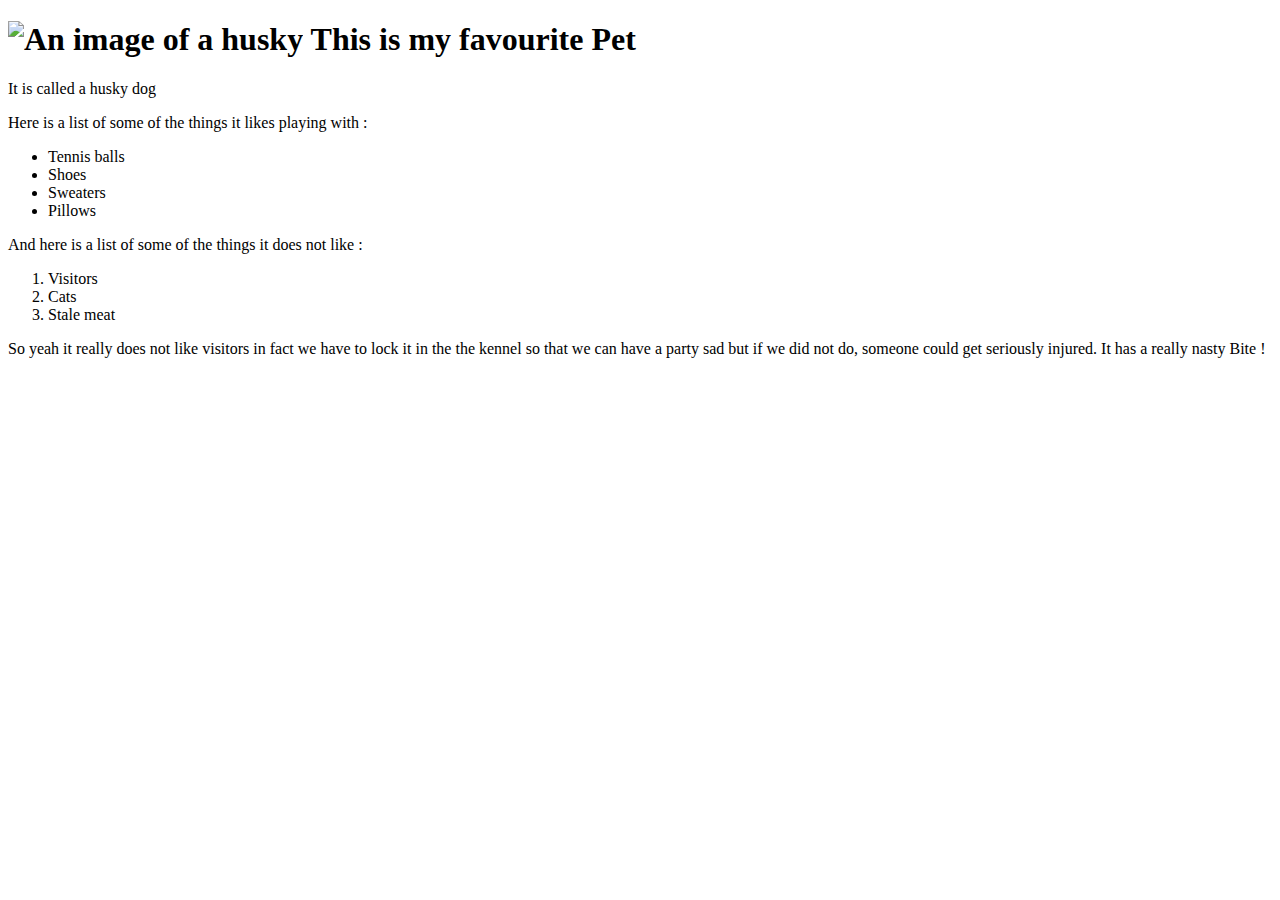
==== pet.html @ 34f83337 "My New Pet" ====
<!DOCTYPE html>
<html>
  <head>
    <meta charset="utf-8">
    <title>My Pet !</title>
  </head>
  <body>
    <h1><img src="https://www.google.com/search?q=husky+dogs&source=lnms&tbm=isch&sa=X&ved=0ahUKEwjO5M-A5OrZAhUMqaQKHcfPCoAQ_AUICigB&biw=750&bih=749#imgrc=9DxKb3qzE0_WrM:" alt="An image of a husky">
      This is my favourite Pet </h1>
      <p>It is called a husky dog</p>
      <p>Here is a list of some of the things it likes playing with :</p>
      <ul>
        <li>Tennis balls</li>
        <li>Shoes</li>
        <li>Sweaters</li>
        <li>Pillows</li>
      </ul>
      <p>And here is a list of some of the things it does not like :</p>
      <ol>
        <li>Visitors</li>
        <li>Cats</li>
        <li>Stale meat</li>
      </ol>
      <p>So yeah it really does not like visitors in fact we have to lock it in the the kennel so that we can have a party sad but if we did not do,
      someone could get seriously injured. It has a really nasty Bite !</p>
  </body>
</html>
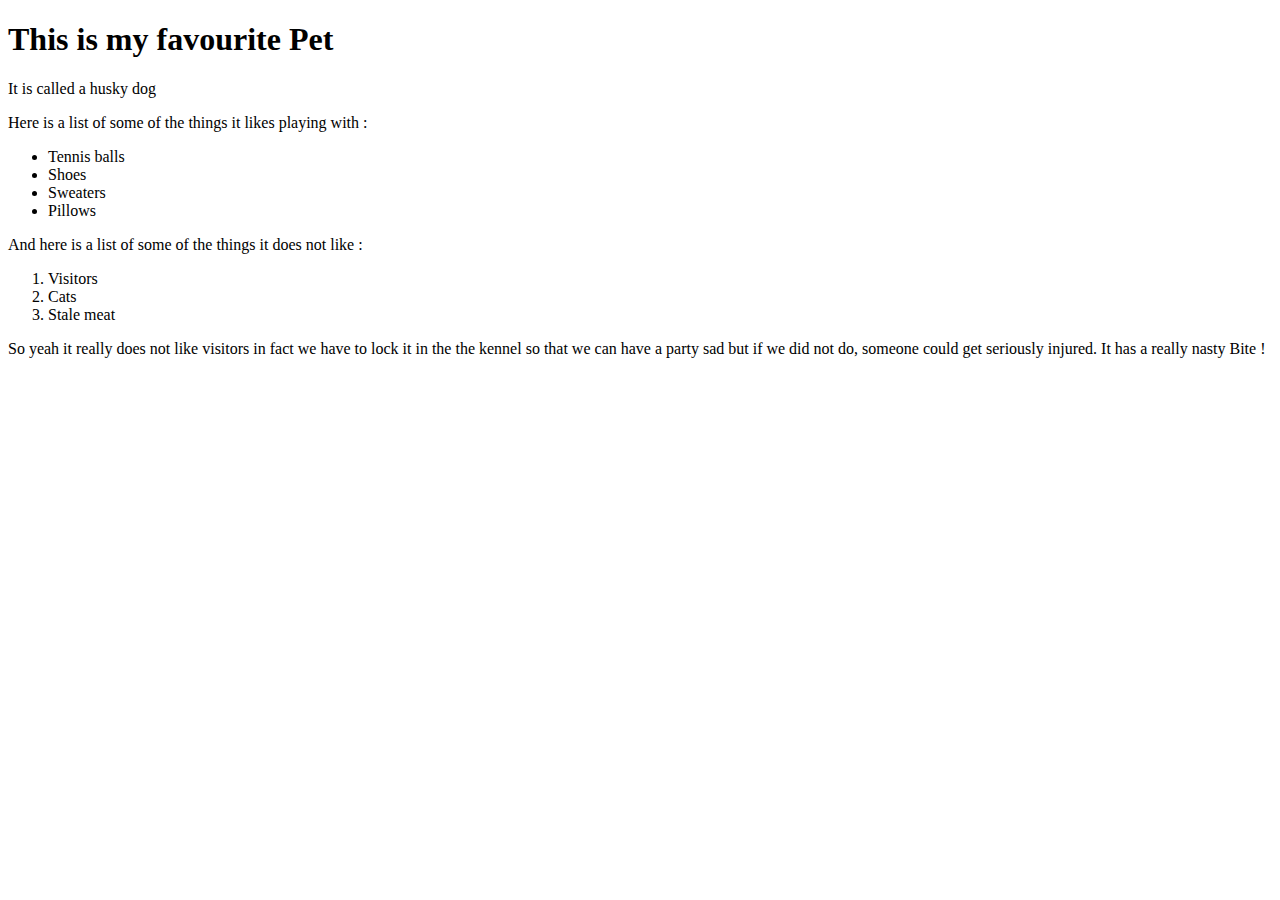
==== commit d8708153: "Version 2" ====
--- a/pet.html
+++ b/pet.html
@@ -5,8 +5,7 @@
     <title>My Pet !</title>
   </head>
   <body>
-    <h1><img src="https://www.google.com/search?q=husky+dogs&source=lnms&tbm=isch&sa=X&ved=0ahUKEwjO5M-A5OrZAhUMqaQKHcfPCoAQ_AUICigB&biw=750&bih=749#imgrc=9DxKb3qzE0_WrM:" alt="An image of a husky">
-      This is my favourite Pet </h1>
+    <h1>This is my favourite Pet </h1>
       <p>It is called a husky dog</p>
       <p>Here is a list of some of the things it likes playing with :</p>
       <ul>
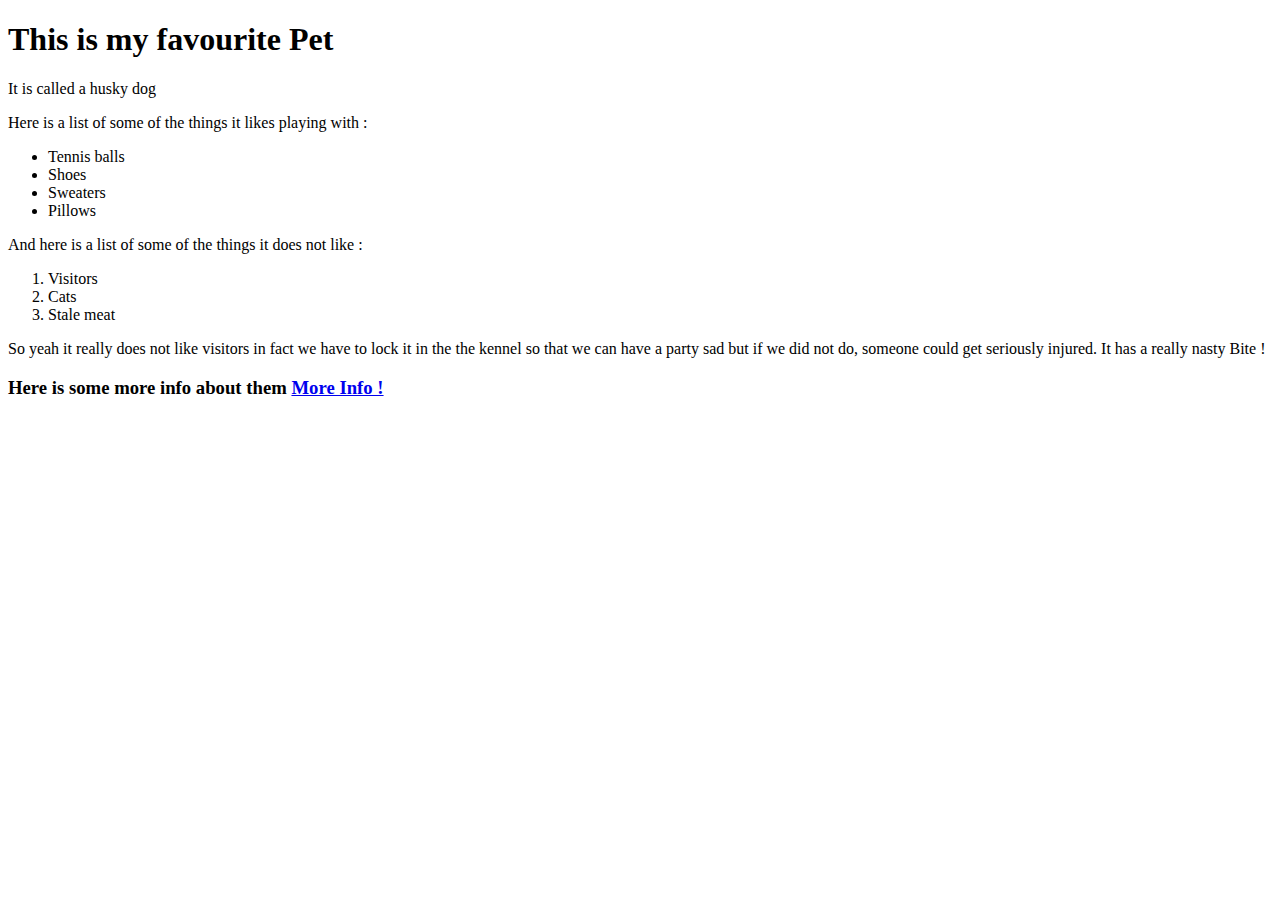
==== commit 65d7c48f: "More Info" ====
--- a/pet.html
+++ b/pet.html
@@ -22,5 +22,6 @@
       </ol>
       <p>So yeah it really does not like visitors in fact we have to lock it in the the kennel so that we can have a party sad but if we did not do,
       someone could get seriously injured. It has a really nasty Bite !</p>
+      <h3>Here is some more info about them <a href="http://dogtime.com/dog-breeds/siberian-husky#/slide/1">More Info !</a></h3>
   </body>
 </html>
